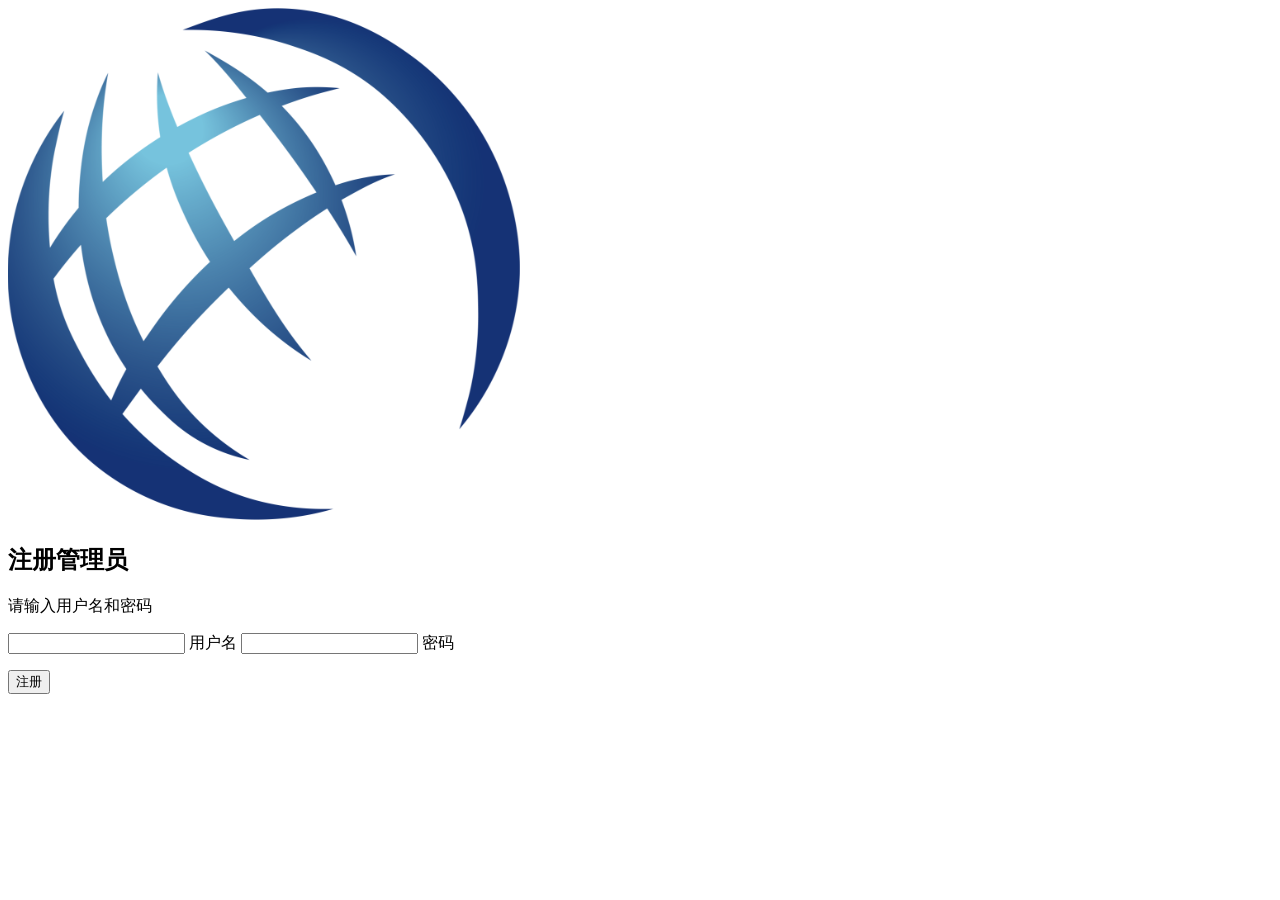
==== web/admin.html @ b0ed7f61 "Release v0.5: add admin workspace, chat cache, and UI icons. EOF  Co-authored-by: Cursor <cursoragen" ====
<!DOCTYPE html>
<html lang="zh-CN">
  <head>
    <meta charset="UTF-8" />
    <meta name="viewport" content="width=device-width, initial-scale=1" />
    <meta name="theme-color" content="#186078" />
    <title>管理员 · Wiki 查询助手</title>
    <link rel="icon" type="image/png" href="/icon/gdutnic.png" />
    <link rel="stylesheet" href="/static/styles.css?v=20260901au" />
  </head>
  <body class="admin-body">
    <section id="authCard" class="admin-board">
      <div class="admin-board-left">
        <div class="admin-logo"><img src="/icon/gdutnic.png" alt="" /></div>
        <h1 id="authTitle">注册管理员</h1>
        <p id="authHint">请输入用户名和密码</p>
      </div>
      <form id="authForm" class="admin-board-right">
        <label class="outlined-field">
          <input id="adminUser" autocomplete="username" spellcheck="false" placeholder=" " />
          <span>用户名</span>
        </label>
        <label class="outlined-field">
          <input id="adminPass" type="password" autocomplete="new-password" placeholder=" " />
          <span>密码</span>
        </label>
        <p class="admin-auth-status" id="authStatus"></p>
        <button type="submit" class="btn primary" id="authSubmit">注册</button>
      </form>
    </section>

    <div id="workspace" class="ga-app field-hidden" hidden>
      <aside class="ga-nav">
        <div class="ga-brand">
          <div class="mark"><img src="/icon/gdutnic.png" alt="" /></div>
          <div>
            <h1>管理员</h1>
            <p class="brand-sub">Wiki 查询助手</p>
          </div>
        </div>
        <nav>
          <button type="button" class="ga-nav-item active" data-page="model">模型接口</button>
          <button type="button" class="ga-nav-item" data-page="mcp">知识库 MCP</button>
          <button type="button" class="ga-nav-item" data-page="chats">对话记录</button>
          <button type="button" class="ga-nav-item" data-page="account">管理员账号设置</button>
        </nav>
        <div class="panel-footer">
          <button type="button" id="btnLogout" class="btn danger send" aria-label="登出" title="登出">
            <span class="md-icon" style="--md-icon:url('/icon/symbol/logout_24dp_1F1F1F_FILL0_wght400_GRAD0_opsz24.svg')" aria-hidden="true"></span>
          </button>
        </div>
      </aside>
      <main class="ga-main">
        <div class="ga-main-body">
        <section id="page-model" class="ga-page">
          <h1>模型接口</h1>
          <p class="ga-lead">配置对话使用的 OpenAI 兼容接口</p>
          <div class="ga-card">
            <label>
              厂商
              <select id="provider"></select>
            </label>
            <label>
              Base URL
              <input id="openaiBase" spellcheck="false" placeholder="由厂商自动填入，可改" />
            </label>
            <label>
              API Key
              <input id="openaiKey" type="password" placeholder="选择厂商后填入对应 Key" />
            </label>
            <label id="modelSelectWrap">
              模型
              <select id="openaiModelSelect"></select>
            </label>
            <label id="customModelWrap" hidden>
              模型名称
              <input id="openaiModel" spellcheck="false" placeholder="请填写模型名称" />
            </label>
            <p class="hint" id="providerHint">选择厂商后会填入兼容 OpenAI 的接口地址，再填该厂商的 API Key。</p>
            <div class="row admin-config-actions">
              <button type="button" id="btnSaveModel" class="btn primary">保存配置</button>
            </div>
            <p class="hint" id="modelStatus"></p>
          </div>
          <div class="ga-card">
            <label>
              系统提示
              <textarea id="systemPrompt" rows="8" spellcheck="false" placeholder="对话时发给模型的系统提示"></textarea>
            </label>
            <div class="row admin-config-actions">
              <button type="button" id="btnSavePrompt" class="btn primary">保存提示</button>
            </div>
            <p class="hint" id="promptStatus"></p>
          </div>
        </section>

        <section id="page-mcp" class="ga-page field-hidden" hidden>
          <h1>知识库 MCP</h1>
          <p class="ga-lead">对话页将使用这里填写的网协知识库地址</p>
          <div class="ga-card">
            <label>
              网协 MCP 地址
              <input id="mcpUrl" spellcheck="false" placeholder="https://知识库域名 或 https://知识库域名/mcp" />
            </label>
            <label>
              Outline API Key（可选）
              <input id="mcpKey" type="password" placeholder="一般不用填，优先用弹窗登录" />
            </label>
            <div class="row admin-config-actions">
              <button type="button" id="btnSaveMcp" class="btn primary">保存配置</button>
            </div>
            <p class="hint" id="mcpStatus"></p>
          </div>
        </section>

        <section id="page-chats" class="ga-page field-hidden" hidden>
          <h1>对话记录</h1>
          <p class="ga-lead">后台缓存的用户会话，可查阅内容与气泡配色</p>
          <div class="chats-board">
            <div class="chats-side">
              <div id="sessionList" class="session-list"></div>
              <div class="cache-limit-bar">
                <label for="chatCacheMb">缓存上限</label>
                <div class="cache-limit-value">
                  <input id="chatCacheMb" type="number" min="1" max="4096" step="1" />
                  <span class="cache-limit-unit">MB</span>
                </div>
              </div>
            </div>
            <div id="chatRecordThread" class="chats-thread thread"></div>
          </div>
        </section>

        <section id="page-account" class="ga-page field-hidden" hidden>
          <h1>管理员账号设置</h1>
          <p class="ga-lead"></p>
          <h2 class="ga-title">欢迎 <span id="accountWelcomeName"></span></h2>
          <div id="adminList" class="ga-admin-list"></div>
        </section>
        </div>
        <div class="ga-main-footer">
          <button type="button" id="btnAddAdmin" class="btn tonal">注册管理员</button>
        </div>
      </main>
    </div>

    <div id="adminDialog" class="ga-dialog" hidden>
      <div class="ga-dialog-backdrop" id="adminDialogBackdrop"></div>
      <form id="adminDialogForm" class="ga-dialog-card" role="dialog" aria-labelledby="adminDialogTitle">
        <h2 id="adminDialogTitle">注册管理员</h2>
        <label class="outlined-field">
          <input id="newAdminUser" autocomplete="off" spellcheck="false" placeholder=" " />
          <span>用户名</span>
        </label>
        <label class="outlined-field">
          <input id="newAdminPass" type="password" autocomplete="new-password" placeholder=" " />
          <span>密码</span>
        </label>
        <p class="admin-auth-status" id="adminDialogStatus"></p>
        <div class="ga-dialog-actions">
          <button type="button" class="btn danger" id="btnDialogDelete" hidden>删除</button>
          <div class="ga-dialog-actions-end">
            <button type="button" class="btn ghost" id="btnDialogCancel">取消</button>
            <button type="submit" class="btn primary" id="btnDialogConfirm">确认</button>
          </div>
        </div>
      </form>
    </div>
    <script src="/static/admin.js?v=20260901au"></script>
  </body>
</html>
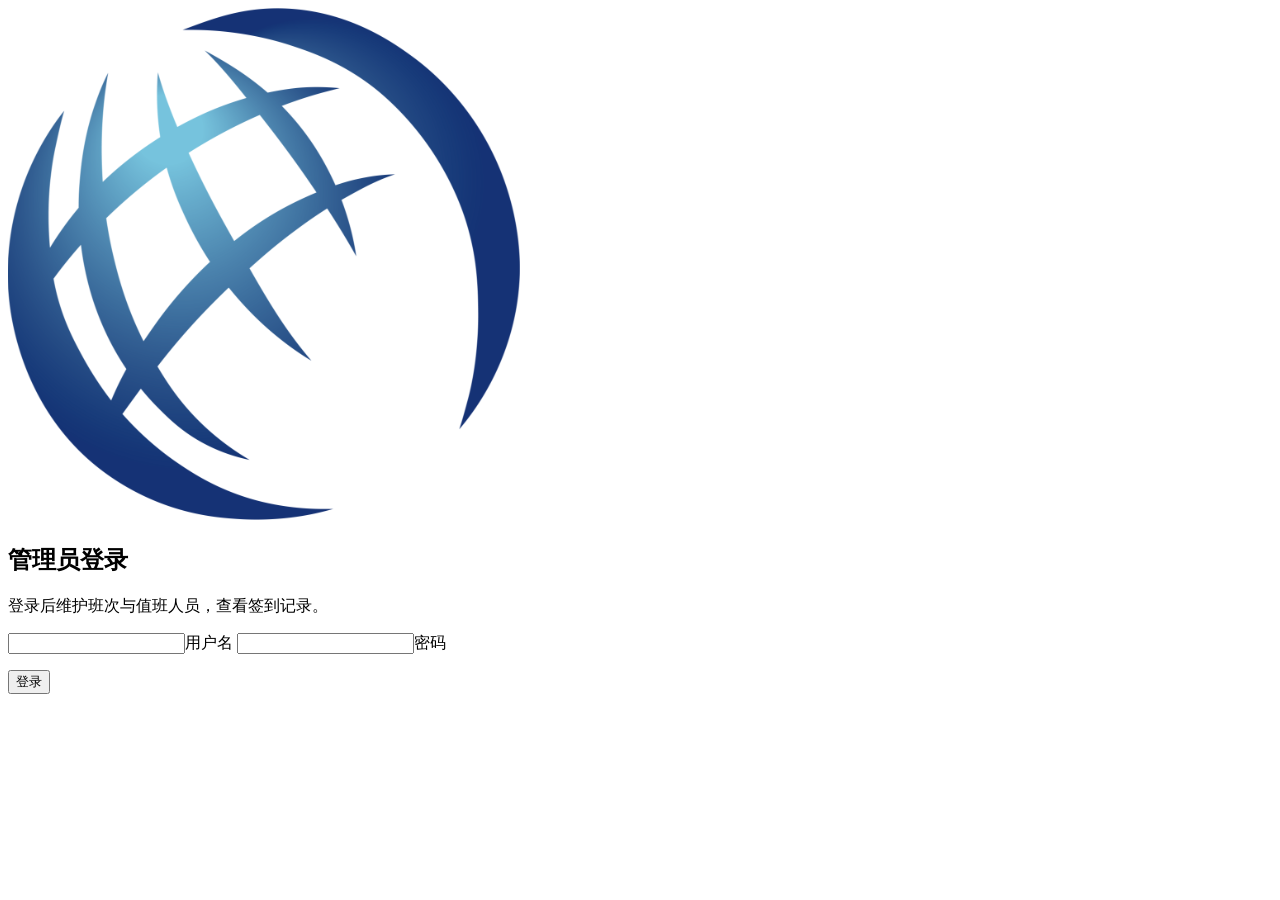
==== commit 94d3faa7: "Release v0.9: scheduling console, permissions, field duty - MySQL 8.4 storage with automatic schema " ====
--- a/web/admin.html
+++ b/web/admin.html
@@ -1,171 +1,236 @@
 <!DOCTYPE html>
 <html lang="zh-CN">
-  <head>
-    <meta charset="UTF-8" />
-    <meta name="viewport" content="width=device-width, initial-scale=1" />
-    <meta name="theme-color" content="#186078" />
-    <title>管理员 · Wiki 查询助手</title>
-    <link rel="icon" type="image/png" href="/icon/gdutnic.png" />
-    <link rel="stylesheet" href="/static/styles.css?v=20260901au" />
-  </head>
-  <body class="admin-body">
-    <section id="authCard" class="admin-board">
-      <div class="admin-board-left">
-        <div class="admin-logo"><img src="/icon/gdutnic.png" alt="" /></div>
-        <h1 id="authTitle">注册管理员</h1>
-        <p id="authHint">请输入用户名和密码</p>
-      </div>
-      <form id="authForm" class="admin-board-right">
-        <label class="outlined-field">
-          <input id="adminUser" autocomplete="username" spellcheck="false" placeholder=" " />
-          <span>用户名</span>
-        </label>
-        <label class="outlined-field">
-          <input id="adminPass" type="password" autocomplete="new-password" placeholder=" " />
-          <span>密码</span>
-        </label>
-        <p class="admin-auth-status" id="authStatus"></p>
-        <button type="submit" class="btn primary" id="authSubmit">注册</button>
-      </form>
-    </section>
-
-    <div id="workspace" class="ga-app field-hidden" hidden>
-      <aside class="ga-nav">
-        <div class="ga-brand">
-          <div class="mark"><img src="/icon/gdutnic.png" alt="" /></div>
-          <div>
-            <h1>管理员</h1>
-            <p class="brand-sub">Wiki 查询助手</p>
-          </div>
-        </div>
-        <nav>
-          <button type="button" class="ga-nav-item active" data-page="model">模型接口</button>
-          <button type="button" class="ga-nav-item" data-page="mcp">知识库 MCP</button>
-          <button type="button" class="ga-nav-item" data-page="chats">对话记录</button>
-          <button type="button" class="ga-nav-item" data-page="account">管理员账号设置</button>
-        </nav>
-        <div class="panel-footer">
-          <button type="button" id="btnLogout" class="btn danger send" aria-label="登出" title="登出">
-            <span class="md-icon" style="--md-icon:url('/icon/symbol/logout_24dp_1F1F1F_FILL0_wght400_GRAD0_opsz24.svg')" aria-hidden="true"></span>
-          </button>
-        </div>
-      </aside>
-      <main class="ga-main">
-        <div class="ga-main-body">
-        <section id="page-model" class="ga-page">
-          <h1>模型接口</h1>
-          <p class="ga-lead">配置对话使用的 OpenAI 兼容接口</p>
-          <div class="ga-card">
-            <label>
-              厂商
-              <select id="provider"></select>
-            </label>
-            <label>
-              Base URL
-              <input id="openaiBase" spellcheck="false" placeholder="由厂商自动填入，可改" />
-            </label>
-            <label>
-              API Key
-              <input id="openaiKey" type="password" placeholder="选择厂商后填入对应 Key" />
-            </label>
-            <label id="modelSelectWrap">
-              模型
-              <select id="openaiModelSelect"></select>
-            </label>
-            <label id="customModelWrap" hidden>
-              模型名称
-              <input id="openaiModel" spellcheck="false" placeholder="请填写模型名称" />
-            </label>
-            <p class="hint" id="providerHint">选择厂商后会填入兼容 OpenAI 的接口地址，再填该厂商的 API Key。</p>
-            <div class="row admin-config-actions">
-              <button type="button" id="btnSaveModel" class="btn primary">保存配置</button>
-            </div>
-            <p class="hint" id="modelStatus"></p>
-          </div>
-          <div class="ga-card">
-            <label>
-              系统提示
-              <textarea id="systemPrompt" rows="8" spellcheck="false" placeholder="对话时发给模型的系统提示"></textarea>
-            </label>
-            <div class="row admin-config-actions">
-              <button type="button" id="btnSavePrompt" class="btn primary">保存提示</button>
-            </div>
-            <p class="hint" id="promptStatus"></p>
-          </div>
+<head>
+  <meta charset="utf-8">
+  <meta name="viewport" content="width=device-width,initial-scale=1">
+  <title>网络服务协会 · 排班管理</title>
+  <link rel="icon" href="/icon/gdutnic.png">
+  <meta name="theme-color" content="#186078">
+  <link rel="stylesheet" href="/static/styles.css">
+  <link rel="stylesheet" href="/static/schedule.css">
+</head>
+<body data-admin="true">
+<section id="authCard" class="admin-board">
+  <div class="admin-board-left">
+    <div class="admin-logo"><img src="/icon/gdutnic.png" alt="网协标志"></div>
+    <h1 id="authTitle">管理员登录</h1>
+    <p>登录后维护班次与值班人员，查看签到记录。</p>
+  </div>
+  <form id="authForm" method="post" class="admin-board-right">
+    <label class="outlined-field"><input name="username" autocomplete="username" placeholder=" " required><span>用户名</span></label>
+    <label class="outlined-field"><input name="password" type="password" autocomplete="current-password" placeholder=" " required><span>密码</span></label>
+    <p id="authStatus" class="admin-auth-status" role="alert"></p>
+    <button id="authSubmit" class="btn primary">登录</button>
+  </form>
+</section>
+<div id="workspace" class="ga-app is-visible" hidden>
+  <aside class="ga-nav">
+    <div class="ga-brand">
+      <div class="mark"><img src="/icon/gdutnic.png" alt="网协标志"></div>
+      <div><h1>网络服务协会</h1></div>
+    </div>
+    <nav>
+      <button type="button" id="dailyTab" class="ga-nav-item active">概览</button>
+      <button type="button" id="weeklyTab" class="ga-nav-item">每周排班</button>
+      <button type="button" id="specialTab" class="ga-nav-item">特殊排班</button>
+      <button type="button" id="membersTab" class="ga-nav-item">用户管理</button>
+      <button type="button" id="fieldTab" class="ga-nav-item">外勤管理</button>
+      <button type="button" id="settingsTab" class="ga-nav-item">其他设置</button>
+    </nav>
+    <div class="panel-footer"><button id="logout" class="btn danger" hidden>退出登录</button></div>
+  </aside>
+  <main class="ga-main">
+    <div class="ga-main-body">
+      <section id="dailyPage">
+        <section class="hero">
+          <div><p class="eyebrow">GDUT NETWORK INFORMATION CENTER</p><h1>概览</h1><p>查看本月出勤情况、当前值班与本周排班。</p></div>
+          <div class="date-box"><label for="month">排班月份</label><input id="month" type="month" required><button id="today" class="btn tonal">回到本月</button></div>
         </section>
-
-        <section id="page-mcp" class="ga-page field-hidden" hidden>
-          <h1>知识库 MCP</h1>
-          <p class="ga-lead">对话页将使用这里填写的网协知识库地址</p>
-          <div class="ga-card">
-            <label>
-              网协 MCP 地址
-              <input id="mcpUrl" spellcheck="false" placeholder="https://知识库域名 或 https://知识库域名/mcp" />
-            </label>
-            <label>
-              Outline API Key（可选）
-              <input id="mcpKey" type="password" placeholder="一般不用填，优先用弹窗登录" />
-            </label>
-            <div class="row admin-config-actions">
-              <button type="button" id="btnSaveMcp" class="btn primary">保存配置</button>
-            </div>
-            <p class="hint" id="mcpStatus"></p>
-          </div>
-        </section>
-
-        <section id="page-chats" class="ga-page field-hidden" hidden>
-          <h1>对话记录</h1>
-          <p class="ga-lead">后台缓存的用户会话，可查阅内容与气泡配色</p>
-          <div class="chats-board">
-            <div class="chats-side">
-              <div id="sessionList" class="session-list"></div>
-              <div class="cache-limit-bar">
-                <label for="chatCacheMb">缓存上限</label>
-                <div class="cache-limit-value">
-                  <input id="chatCacheMb" type="number" min="1" max="4096" step="1" />
-                  <span class="cache-limit-unit">MB</span>
-                </div>
+        <div class="stats overview-stats">
+          <div><strong id="attendanceRate">—</strong><span id="attendanceDetail">本月出勤率（正常 / 总出勤）</span></div>
+          <div><strong id="lateCount">0</strong><span>本月迟到数</span></div>
+          <div><strong id="absentCount">0</strong><span>本月旷班数</span></div>
+        </div>
+        <div class="section-head"><h2>当前值班</h2><div><button id="refresh" class="btn tonal">刷新</button><button id="add" class="btn primary">＋ 新增班次</button></div></div>
+        <div id="shiftTimeline" class="shift-timeline"></div>
+        <p id="status" role="status" aria-live="polite"></p>
+        <section class="section-head week-head"><h2>本周排班</h2><span id="weekRange" class="hint"></span></section>
+        <section id="weekBoard" class="week-board"></section>
+        <section id="shifts" class="shifts" hidden></section>
+      </section>
+
+      <section id="weeklyPage" hidden>
+        <div class="hero"><div><h1>每周排班</h1><p>维护周一到周日的固定人员，自动匹配星期，生成到指定日期。</p></div></div>
+        <p class="weekly-notice">已根据图片预填人员草稿，请核对姓名中的生僻字。图片未提供班次时间，填写后才能生成排班；空白人员格表示该日不安排该班。</p>
+        <form id="weeklyForm" method="post">
+          <div class="card weekly-config"><div id="weeklyTimes" class="weekly-times"></div></div>
+          <div class="weekly-table-wrap">
+            <div class="weekly-table-tools">
+              <span>可从 CSV 自动填充人员，模板第一行为星期、第一列为班次，多人与“/”分隔。</span>
+              <div class="actions">
+                <button type="button" id="downloadRoster" class="btn tonal">下载 CSV 模板</button>
+                <button type="button" id="importRoster" class="btn primary">一键导入</button>
+                <input id="rosterFile" type="file" accept=".csv,text/csv,text/plain" hidden>
               </div>
             </div>
-            <div id="chatRecordThread" class="chats-thread thread"></div>
-          </div>
-        </section>
-
-        <section id="page-account" class="ga-page field-hidden" hidden>
-          <h1>管理员账号设置</h1>
-          <p class="ga-lead"></p>
-          <h2 class="ga-title">欢迎 <span id="accountWelcomeName"></span></h2>
-          <div id="adminList" class="ga-admin-list"></div>
-        </section>
-        </div>
-        <div class="ga-main-footer">
-          <button type="button" id="btnAddAdmin" class="btn tonal">注册管理员</button>
-        </div>
-      </main>
+            <table class="weekly-table">
+              <caption>每周固定排班表 · 每格一行一位人员</caption>
+              <thead><tr><th scope="col">班次</th><th scope="col">周一</th><th scope="col">周二</th><th scope="col">周三</th><th scope="col">周四</th><th scope="col">周五</th><th scope="col">周六</th><th scope="col">周日</th></tr></thead>
+              <tbody id="weeklyGrid"></tbody>
+            </table>
+          </div>
+          <label class="review-check"><input id="weeklyReviewed" type="checkbox"><span>我已核对人员姓名</span></label>
+          <div class="actions">
+            <button type="submit" class="btn primary">保存每周排班</button>
+            <button type="button" id="clearSchedules" class="btn danger">清除所有排班</button>
+          </div>
+        </form>
+        <div class="card publish-card">
+          <h2>生成排班</h2>
+          <p>从今天起，按已保存的每周固定排班表匹配星期，生成到指定日期（包含当天）。已生成的班次及已有时间冲突的班次会跳过，签到记录会保留。修改每周排班仅影响下次新生成的班次。</p>
+          <form id="publishForm" method="post" class="publish-form">
+            <label for="generateUntil">生成到某日期<input id="generateUntil" type="date" required></label>
+            <button type="submit" class="btn primary">生成排班表</button>
+          </form>
+        </div>
+        <p id="weeklyStatus" role="status" aria-live="polite"></p>
+      </section>
+
+      <section id="specialPage" hidden>
+        <div class="hero">
+          <div><h1>特殊排班</h1><p>单独添加临时班次，可一次安排多位值班人员，保存后可按日期查看并修改。</p></div>
+          <button id="addSpecial" class="btn primary">＋ 新增特殊排班</button>
+        </div>
+        <div class="stats">
+          <div><strong id="specialCount">0</strong><span>个未来特殊班次</span></div>
+          <div><strong id="specialPeople">0</strong><span>人次排班</span></div>
+        </div>
+        <div class="section-head"><h2>未来特殊排班</h2><div><button id="refreshSpecial" class="btn tonal">刷新</button></div></div>
+        <p id="specialStatus" role="status" aria-live="polite"></p>
+        <section id="specialList" class="shifts"></section>
+      </section>
+
+      <section id="membersPage" hidden>
+        <div class="hero">
+          <div><h1>用户管理</h1><p>所有账号统一管理，每个账号带一张权限表。用户名为姓名，新增账号的初始密码为 gg2017。</p></div>
+          <div class="hero-actions">
+            <label class="member-search"><input id="memberSearch" type="search" placeholder="搜索姓名" autocomplete="off" aria-label="搜索用户"></label>
+            <button id="addMember" class="btn primary">添加账号</button>
+          </div>
+        </div>
+        <p id="membersStatus" role="status" aria-live="polite"></p>
+        <section id="memberList" class="shifts"></section>
+      </section>
+
+      <section id="fieldPage" hidden>
+        <div class="hero">
+          <div><h1>外勤管理</h1><p>查看本月参与外勤的成员，未参与者标红。</p></div>
+          <div class="date-box"><label for="fieldMonth">外勤月份</label><input id="fieldMonth" type="month" required><button id="fieldToday" class="btn tonal">回到本月</button></div>
+        </div>
+        <div class="stats overview-stats">
+          <div><strong id="fieldRegistered">0</strong><span id="fieldSummary">本月已参加外勤</span></div>
+        </div>
+        <p id="fieldAdminStatus" role="status" aria-live="polite"></p>
+        <section id="fieldBoard" class="field-grid"></section>
+      </section>
+
+      <section id="settingsPage" hidden>
+        <div class="hero"><div><h1>其他设置</h1><p>调整值班签到的时间窗口。</p></div></div>
+        <form id="rulesForm" method="post" class="card rules-card">
+          <h2>值班时间</h2>
+          <p class="hint">以下时间均相对于班次开始时间计算。</p>
+          <div class="rules-grid">
+            <label>提前打卡时间（分钟）<input name="early_minutes" type="number" min="0" max="120" step="1" required></label>
+            <label>迟到时间（分钟）<input name="late_minutes" type="number" min="0" max="240" step="1" required></label>
+            <label>旷班时间（分钟）<input name="absent_minutes" type="number" min="1" max="480" step="1" required></label>
+          </div>
+          <p class="hint">三个时间都从班次开始时间起算。提前打卡：开始前多少分钟起显示“确认到岗签到”。迟到：开始后多少分钟内的签到记为迟到。旷班：开始后超过多少分钟仍未签到，或超过该时间才签到，都记为旷班；因此旷班时间必须大于迟到时间。</p>
+          <p id="rulesStatus" role="status" aria-live="polite"></p>
+          <button type="submit" class="btn primary">保存设置</button>
+        </form>
+      </section>
+
+      <dialog id="clearDialog">
+        <form id="clearForm">
+          <div class="section-head"><h2>确认清除所有排班</h2><button type="button" id="closeClear" class="btn tonal">取消</button></div>
+          <p>此操作会删除所有日期的班次及签到记录，<strong>无法撤销</strong>。每周固定排班表和用户账号会保留。</p>
+          <label>请输入“清除所有排班”以确认<input name="confirm" autocomplete="off" placeholder="清除所有排班" required></label>
+          <p id="clearStatus" role="alert"></p>
+          <button type="submit" class="btn danger">确认清除</button>
+        </form>
+      </dialog>
+
+      <dialog id="editor">
+        <form id="shiftForm" method="post">
+          <div class="section-head"><h2 id="editorTitle">新增班次</h2><button type="button" id="closeEditor" class="btn tonal">关闭</button></div>
+          <label>日期<input name="day" type="date" required></label>
+          <div class="two"><label>开始时间<input name="start" type="time" required></label><label>结束时间<input name="end" type="time" required></label></div>
+          <p class="hint">结束早于开始时，表示次日结束。</p>
+          <label>值班人员<textarea name="members" rows="4" placeholder="每行一位姓名，也可用逗号分隔" required></textarea></label>
+          <label>备注<textarea name="note" rows="2" maxlength="500" placeholder="值班事项或交接说明"></textarea></label>
+          <p id="formStatus" role="alert"></p>
+          <button type="submit" class="btn primary">保存班次</button>
+        </form>
+      </dialog>
+
+      <dialog id="detailDialog">
+        <div class="section-head"><h2 id="detailTitle">班次详情</h2><button type="button" id="closeDetail" class="btn tonal">关闭</button></div>
+        <p id="detailMeta" class="hint"></p>
+        <div id="detailMembers" class="detail-members"></div>
+      </dialog>
+
+      <dialog id="permissionDialog">
+        <form id="permissionForm">
+          <div class="section-head"><h2 id="permissionTitle">更改权限</h2><button type="button" id="closePermission" class="btn tonal">关闭</button></div>
+          <p class="hint">勾选该账号可使用的功能组；拥有“更改权限”者才能为他人分配权限。</p>
+          <div id="permissionList" class="permission-list"></div>
+          <p id="permissionStatus" role="alert"></p>
+          <button type="submit" class="btn primary">保存权限</button>
+        </form>
+      </dialog>
+
+      <dialog id="memberPasswordDialog">
+        <form id="memberPasswordForm">
+          <div class="section-head"><h2 id="memberPasswordTitle">更改密码</h2><button type="button" id="closeMemberPassword" class="btn tonal">关闭</button></div>
+          <label>新密码<input name="password" type="password" autocomplete="new-password" minlength="6" maxlength="128" required></label>
+          <p class="hint">保存后该账号的旧登录会立即失效。</p>
+          <p id="memberPasswordStatus" role="alert"></p>
+          <button type="submit" class="btn primary">保存密码</button>
+        </form>
+      </dialog>
+
+      <dialog id="editStatusDialog">
+        <form id="editStatusForm">
+          <div class="section-head"><h2 id="editStatusTitle">更改状态</h2><button type="button" id="closeEditStatus" class="btn tonal">关闭</button></div>
+          <p id="editStatusMeta" class="hint"></p>
+          <div id="editStatusOptions" class="status-options"></div>
+          <p id="editStatusNote" role="alert"></p>
+          <button type="submit" class="btn primary">保存</button>
+        </form>
+      </dialog>
+
+      <dialog id="memberEditor">
+        <form id="memberForm" method="post">
+          <div class="section-head"><h2>添加账号</h2><button type="button" id="closeMember" class="btn tonal">关闭</button></div>
+          <label>姓名<input name="username" maxlength="64" placeholder="值班人员姓名" required></label>
+          <p class="hint">初始密码为 gg2017，用户登录后可自行修改。</p>
+          <p id="memberFormStatus" role="alert"></p>
+          <button type="submit" class="btn primary">创建账号</button>
+        </form>
+      </dialog>
     </div>
-
-    <div id="adminDialog" class="ga-dialog" hidden>
-      <div class="ga-dialog-backdrop" id="adminDialogBackdrop"></div>
-      <form id="adminDialogForm" class="ga-dialog-card" role="dialog" aria-labelledby="adminDialogTitle">
-        <h2 id="adminDialogTitle">注册管理员</h2>
-        <label class="outlined-field">
-          <input id="newAdminUser" autocomplete="off" spellcheck="false" placeholder=" " />
-          <span>用户名</span>
-        </label>
-        <label class="outlined-field">
-          <input id="newAdminPass" type="password" autocomplete="new-password" placeholder=" " />
-          <span>密码</span>
-        </label>
-        <p class="admin-auth-status" id="adminDialogStatus"></p>
-        <div class="ga-dialog-actions">
-          <button type="button" class="btn danger" id="btnDialogDelete" hidden>删除</button>
-          <div class="ga-dialog-actions-end">
-            <button type="button" class="btn ghost" id="btnDialogCancel">取消</button>
-            <button type="submit" class="btn primary" id="btnDialogConfirm">确认</button>
-          </div>
-        </div>
-      </form>
-    </div>
-    <script src="/static/admin.js?v=20260901au"></script>
-  </body>
+  </main>
+</div>
+<script src="/static/shift-timeline.js"></script>
+<script src="/static/checkin-window.js"></script>
+<script src="/static/schedule.js"></script>
+<script src="/static/status-editor.js"></script>
+<script src="/static/overview.js"></script>
+<script src="/static/weekly.js"></script>
+<script src="/static/weekly-import.js"></script>
+<script src="/static/special.js"></script>
+<script src="/static/members.js"></script>
+<script src="/static/settings.js"></script>
+<script src="/static/field-admin.js"></script>
+</body>
 </html>
